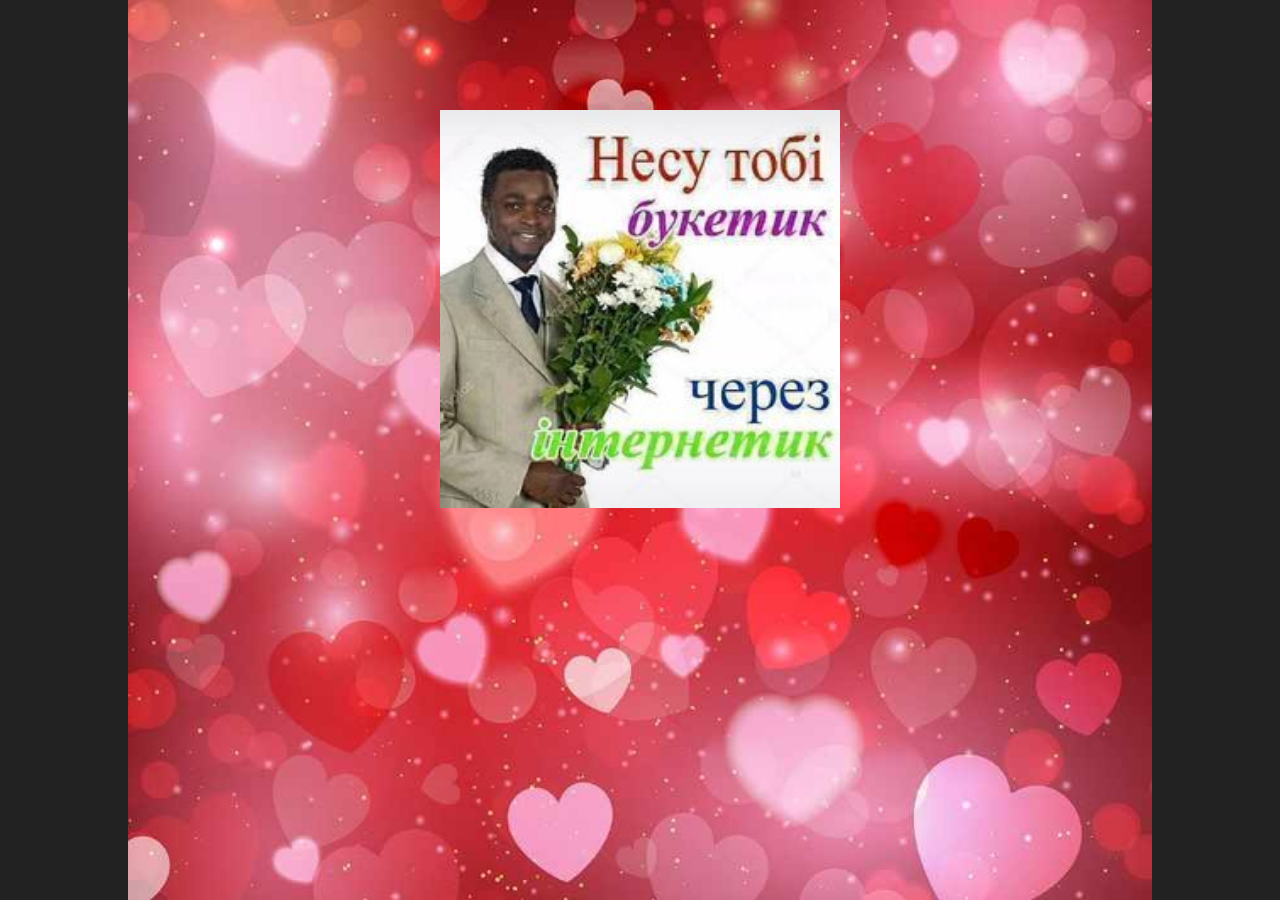
==== index.html @ 2dda3113 "Content" ====
<!doctype html>

<html class="no-js" lang="en">
	<head>
		<meta charset="utf-8">
		<meta http-equiv="x-ua-compatible" content="ie=edge">
		<meta name="viewport" content="width=device-width, initial-scale=1">
    <link href="css/main.css" rel="stylesheet">
		<script defer src="js/main.js"></script>
		<script defer src="js/Tocca.min.js"></script>

		<link rel="icon" type="image/x-icon" href="favicon.ico">   

    <!-- <link rel="preconnect" href="https://fonts.googleapis.com">
    <link rel="preconnect" href="https://fonts.gstatic.com" crossorigin>
		<link href="https://fonts.googleapis.com/css2?family=Courier+Prime:ital@0;1&family=Montserrat:ital,wght@0,400;0,800;1,400&display=swap" rel="stylesheet"> -->

    <link rel="preconnect" href="https://fonts.googleapis.com">
    <link rel="preconnect" href="https://fonts.gstatic.com" crossorigin>
		<link href="https://fonts.googleapis.com/css2?family=Courier+Prime:ital@0;1&family=Montserrat:ital,wght@0,400;0,800;1,400&display=swap" rel="stylesheet">

		<title>Открыточка</title>
		<meta name="theme-color" content="#222">
		<meta name="description" content="Открыточка">

    <style>
      
      /*   
          Change color settings here by changing hex codes. 
          Preview the changes by clicking on "html" in DevTools and going to ":root" in styles. 
          Replace hex-code with "0" to disable the setting (ex. to disable text-shadow-color). 
      */

      :root {
        --main-bg-color: #222;
        --main-text-color: #fff;

        --subdued-text-color: #7a7a7a;

        --text-shadow-color: 0px 10px 30px #000;
        --neon-sign-color: #c8851c;

        --heading-font: 'Montserrat', sans-serif;
        --body-font: 'Courier Prime', monospace;

        /* Quickly adjust font-size throughout the site */
        --base-font-size: 10px;

        /* Adjusts body font size */
        --body-font-size: 1.6rem;

        /* Some fonts have issues with line-height. Try different margin-bottoms */
        --heading-margin-bottom: 3rem;
      }

      .background {
        background-image: url("img/bg.jpg");
        height: 100vh;
        background-position: center;
        background-repeat: no-repeat;
        background-size: cover;
      }
  
    </style>

	</head> 

	<body class="background">

    <section>

      <ul class="template-navigation center body-enlarge page-width">
        
        <li>
          <p><img width="400px" src="img/love.jpg"></p>
        </li> 

      </ul>

    </section>

	</body> 
</html>
---- css/main.css ----
@media screen and (max-width: 740px) {
		.hidden-phone {
			display: none !important;
		}
	}
	
	@media screen and (min-width: 741px) and (max-width: 999px) {
		.hidden-tablet {
			display: none !important;
		}
	}
	
	@media screen and (min-width: 741px) {
		.hidden-tablet-and-up {
			display: none !important;
		}
	} 
	
	@media screen and (max-width: 999px) {
		.hidden-pocket {
			display: none !important;
		}
	}
	
	@media screen and (min-width: 1000px) and (max-width: 1199px) {
		.hidden-lap {
			display: none !important;
		}
	}
	
	@media screen and (min-width: 1000px) {
		.hidden-lap-and-up {
			display: none !important;
		}
	}
	
	@media screen and (min-width: 1200px) {
		.hidden-desk {
			display: none !important;
		}
	}
	
	@media screen and (min-width: 1400px) {
		.hidden-wide {
			display: none !important;
		}
	}
	
	@media screen and (pointer: fine) {
		.hidden-no-touch {
			display: none !important;
		}
	}
	
	@media not screen and (pointer: fine) {
		.hidden-touch {
			display: none !important;
		}
	}


	.hide {
		display: none !important;
	}

  .center {
    text-align: center;
    margin-inline: auto;
    justify-content: center;
  }

  .center .card__image {
    margin-inline: auto;
  }

  .image-center .card__image {
    margin-inline: auto;
  }
  
  @media screen and (min-width: 1024px) {
    .desktop-center {
      text-align: center;
      margin-inline: auto;
      justify-content: center;
    }

    .desktop-center .card__image {
      margin-inline: auto;
    }
  }

  @media screen and (max-width: 1024px) {
    .mobile-center {
      text-align: center;
      margin-inline: auto;
      justify-content: center;
    }

    .mobile-center .card__image {
      margin-inline: auto;
    }
  }

/*! minireset.css v0.0.6 | MIT License | github.com/jgthms/minireset.css */
html,body,p,ol,ul,li,dl,dt,dd,blockquote,figure,fieldset,legend,textarea,pre,iframe,hr,h1,h2,h3,h4,h5,h6{margin:0;padding:0}h1,h2,h3,h4,h5,h6{font-size:100%;font-weight:normal}ul{list-style:none}button,input,select{margin:0}html{box-sizing:border-box}*,*::before,*::after{box-sizing:inherit}img,video{height:auto;max-width:100%}iframe{border:0}table{border-collapse:collapse;border-spacing:0}td,th{padding:0}




html {
	font-size: var(--base-font-size);	
	color: var(--main-text-color);
	background-color: var(--main-bg-color);
  scroll-behavior: smooth;
}

::-webkit-scrollbar {
	height: 5px;
	width: 5px;
	background: var(--main-bg-color);
}

::-webkit-scrollbar-thumb {
	background: var(--subdued-text-color);
}

::selection {
	background: var(--main-text-color);
	color: var(--main-bg-color);
  text-shadow: none;
}

h1,h2,h3,h4,h5,h6 {
	font-family: var(--heading-font);
	margin-bottom: var(--heading-margin-bottom);
  margin-top: var(--heading-margin-top);
	font-weight: 800;

  user-select: none;
  -webkit-user-select: none;

  line-height: var(--heading-font-line-height);
}

h1 {
	font-size: 4rem;
}

h2 {
	font-size: 3rem;
}

h3 {
	font-size: 2.5rem;
}

body {
	font-size: var(--body-font-size);
	font-family: var(--body-font);
	max-width: 1024px;
	margin: 0 auto;
}

p {
	margin-bottom: 1rem;
}

.body-enlarge {
  font-size: calc(var(--body-font-size) * 1.3);
}

.subtitle {
	color: var(--subdued-text-color);
	font-style: italic;
}

section {
	padding: 3rem 2rem;
  background: var(--section-bg-color);
}

section:first-child {
	padding-top: 6rem;
}

section:last-child {
	padding-bottom: 6rem;
}

.page-width {
  max-width: 500px;
  width: 100%;
}

/* Bordered */
.bordered section {
  border: var(--section-border);
  margin: 4rem 2rem;
}

.bordered section:first-child {
	padding-top: 4rem;
}

.bordered section:last-child {
	padding-bottom: 4rem;
}




.description {
	margin-bottom: 5rem;
}


/* @media screen and (min-width: 1024px) {
  .description {
    margin-bottom: 4rem;
  }
} */

.text-shadow {
	text-shadow: var(--text-shadow);
}




/* Template navigation */

.template-navigation {
  margin-top: 5rem;
}

.template-navigation li {
  margin-bottom: 2.5rem;
}

.template-navigation a {
  color: var(--main-text-color);
  text-underline-offset: 5px;
}



/* Vertical */

.slider-wrapper.vertical {
	display: grid;
}

.slider-wrapper.vertical .card {
	width: 100%;
}




/* Horizontal */

.slider-wrapper {
	display: flex;
	overflow: auto;
	scroll-snap-type: x mandatory;
	gap: 2rem;
	padding-bottom: 1rem;
	row-gap: 4rem;
}

.slider-wrapper .card {
	scroll-snap-align: start;

	display: flex;
	flex-direction: column;
	width: 250px;
	min-width: 250px;

  background: var(--card-bg-color);
}

.slider-wrapper .card p {
  white-space: pre-line;
}

.card__name {
	font-size: calc(var(--body-font-size) * 1.2);
	font-weight: 600;
}

.card__image {
	margin-bottom: 2rem;
}

.card__recipe {
  color: var(--subdued-text-color);
  user-select: none;
  -webkit-user-select: none;
}

.card__formula {
	display: none;
}

.card__formula.show {
	display: block;
}



@media screen and (min-width: 600px) and (max-width: 1024px) {
	.slider-wrapper.vertical {
		grid-template-columns: 1fr 1fr;
		overflow: hidden;
	}

	.slider-wrapper.vertical .card {
		width: auto;
    min-width: unset;
	}
}

@media screen and (min-width: 1024px) {
	.slider-wrapper {
		display: grid;
		grid-template-columns: 1fr 1fr 1fr 1fr;
		overflow: hidden;
	}

	.slider-wrapper .card {
		width: auto;
    min-width: unset;
	}
}


/* Icons */

.icons .card__image {
	width: var(--card-icon-width);
}



/* Invert */

.invert .card__image {
  filter: invert(1);
}



/* Card shadow */

.card-shadow.slider-wrapper {
  padding: 2rem;
  margin: -2rem;
  margin-top: -4rem !important;
}

.slider-wrapper:not(.icons) {
  margin-top: -2rem !important;
}

.card-shadow.slider-wrapper:not(.vertical) {
  margin: 0;
}

.card-shadow.slider-wrapper .card {
  box-shadow: 5px 5px 15px #0000000f;
  padding: 2rem;
}

.card-shadow.slider-wrapper.vertical .card {
  box-shadow: 0px 7px 14px #0000000f;
}

@media screen and (min-width: 1024px) {
  .card-shadow.slider-wrapper .card {
    box-shadow: 0px 7px 14px #0000000f;
  }
}

.slider-wrapper .card__recipe {
  margin-bottom: 0;
}



/* Neon */

.neon {
  animation: pulsate 2s infinite alternate; 
  color: #fff;
}

@keyframes pulsate {
  100% {
    /* Larger blur radius */
    text-shadow:
      0 0 4px #fff,
      0 0 11px #fff,
      /* 0 0 19px #fff, */
      0 0 40px var(--neon-sign-color),
      0 0 80px var(--neon-sign-color),
      0 0 90px var(--neon-sign-color);
      /* 0 0 100px var(--neon-sign-color),
      0 0 150px var(--neon-sign-color); */
  }
  0% {
    /* Smaller blur radius */
    text-shadow:
      0 0 2px #fff,
      0 0 4px #fff,
      /* 0 0 6px #fff, */
      0 0 10px var(--neon-sign-color),
      0 0 45px var(--neon-sign-color),
      0 0 55px var(--neon-sign-color);
      /* 0 0 70px var(--neon-sign-color),
      0 0 80px var(--neon-sign-color); */
  }
}
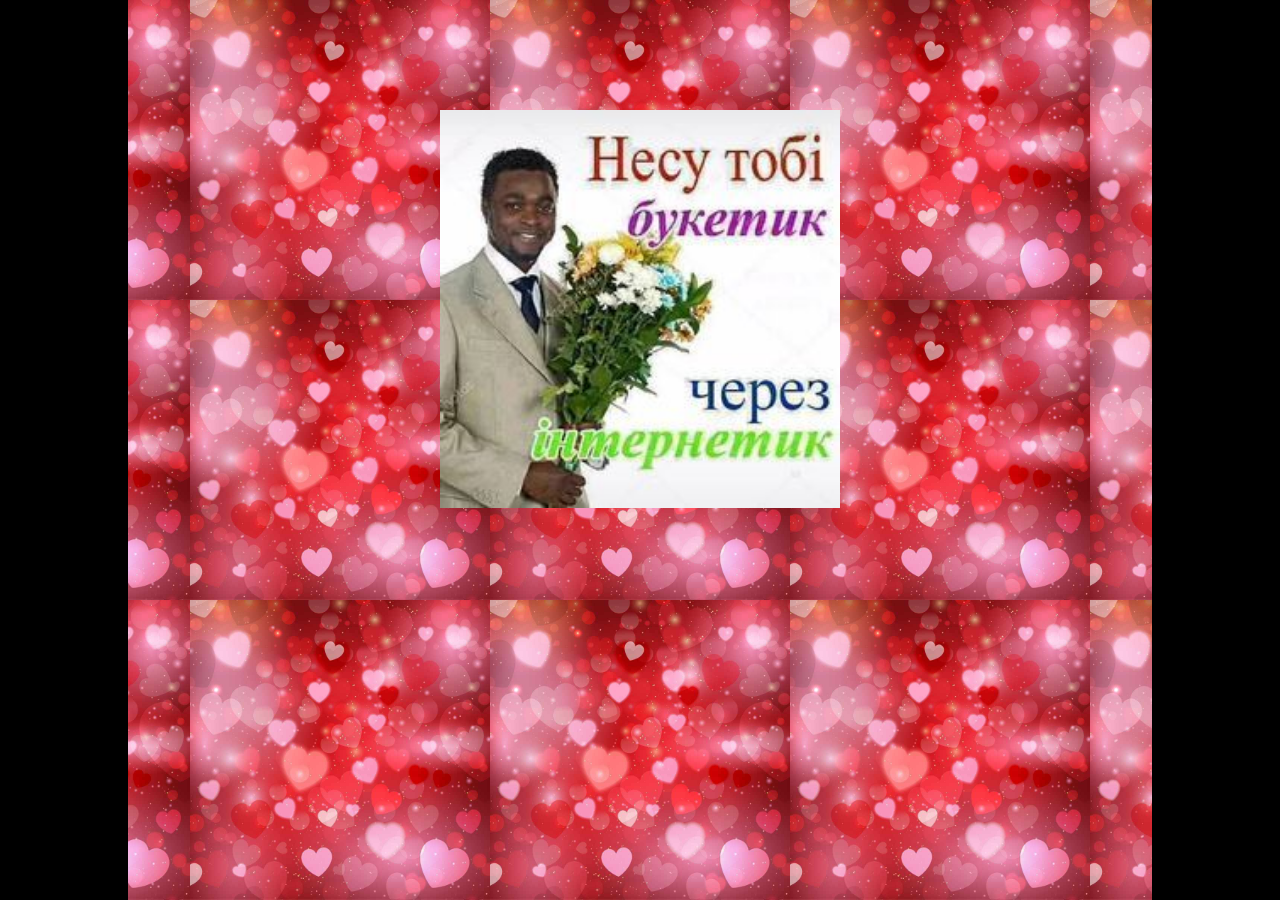
==== commit 7525a198: "bg update" ====
--- a/index.html
+++ b/index.html
@@ -32,7 +32,7 @@
       */
 
       :root {
-        --main-bg-color: #222;
+        --main-bg-color: #000;
         --main-text-color: #fff;
 
         --subdued-text-color: #7a7a7a;
@@ -57,8 +57,8 @@
         background-image: url("img/bg.jpg");
         height: 100vh;
         background-position: center;
-        background-repeat: no-repeat;
-        background-size: cover;
+        background-repeat: repeat;
+        background-size: 300px;
       }
   
     </style>
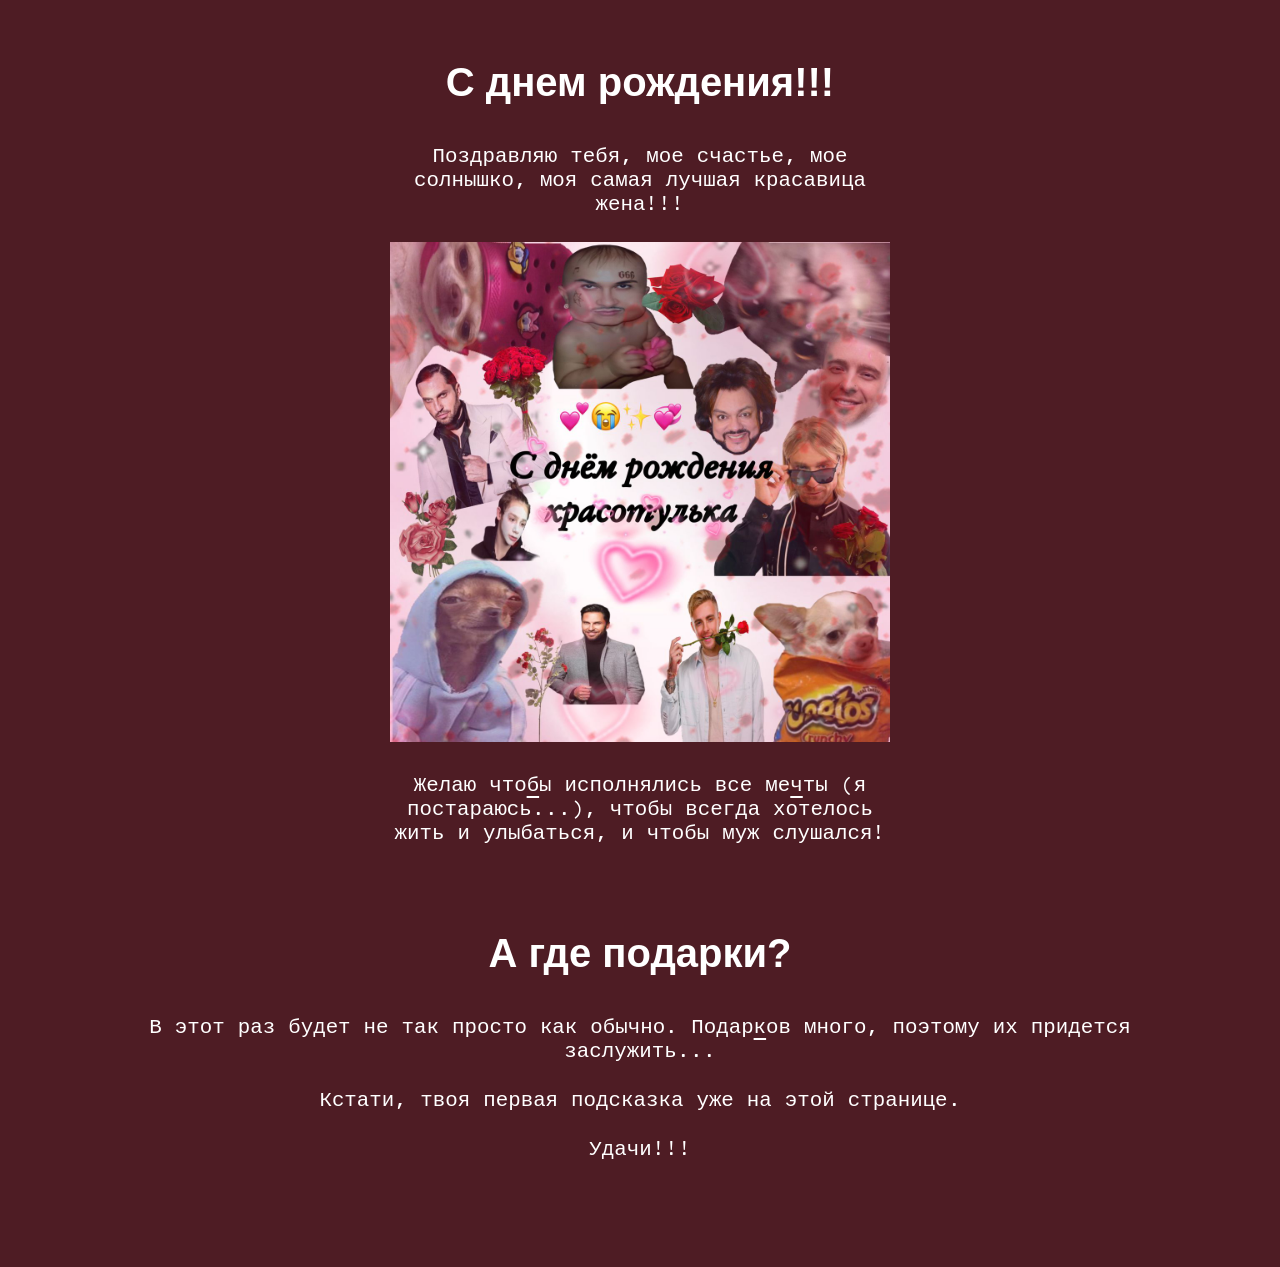
==== commit b774d85d: "bd upd" ====
--- a/index.html
+++ b/index.html
@@ -19,9 +19,9 @@
     <link rel="preconnect" href="https://fonts.gstatic.com" crossorigin>
 		<link href="https://fonts.googleapis.com/css2?family=Courier+Prime:ital@0;1&family=Montserrat:ital,wght@0,400;0,800;1,400&display=swap" rel="stylesheet">
 
-		<title>Открыточка</title>
-		<meta name="theme-color" content="#222">
-		<meta name="description" content="Открыточка">
+		<title>С ДРРРРРР</title>
+		<meta name="theme-color" content="#4e1c24">
+		<meta name="description" content="С ДРРРРРР">
 
     <style>
       
@@ -32,13 +32,13 @@
       */
 
       :root {
-        --main-bg-color: #000;
+        --main-bg-color: #4e1c24;
         --main-text-color: #fff;
 
         --subdued-text-color: #7a7a7a;
 
         --text-shadow-color: 0px 10px 30px #000;
-        --neon-sign-color: #c8851c;
+        --neon-sign-color: #ff65ae;
 
         --heading-font: 'Montserrat', sans-serif;
         --body-font: 'Courier Prime', monospace;
@@ -53,31 +53,65 @@
         --heading-margin-bottom: 3rem;
       }
 
-      .background {
+      /* .background {
         background-image: url("img/bg.jpg");
         height: 100vh;
         background-position: center;
         background-repeat: repeat;
         background-size: 300px;
-      }
+      } */
   
     </style>
 
 	</head> 
 
-	<body class="background">
+	<body>
 
     <section>
 
+      <h1 class="center text-shadow neon">
+				C днем рождения!!!
+			</h1>
+
       <ul class="template-navigation center body-enlarge page-width">
-        
         <li>
-          <p><img width="400px" src="img/love.jpg"></p>
+          <p>Поздравляю тебя, мое счастье, мое солнышко, моя самая лучшая красавица жена!!!</p>
+        </li> 
+
+        <li class="banner">
+          <p><img width="500px" src="img/dr.jpeg"></p>
+        </li> 
+
+        <li>
+          <p>Желаю что<span class="underlined">б</span>ы исполнялись все ме<span class="underlined">ч</span>ты (я постараюсь...), чтобы всегда хотелось жить и улыбаться, и чтобы муж слушался!</p>
         </li> 
 
       </ul>
 
     </section>
 
+
+		<section id="templates">
+
+      <h1 class="center text-shadow neon">
+				А где подарки?
+			</h1>
+
+      <ul class="template-navigation center body-enlarge">
+        <li>
+          <p>В этот раз будет не так просто как обычно. Подар<span class="underlined">к</span>ов много, поэтому их придется заслужить...</p>
+        </li> 
+
+        <li>
+          <p>Кстати, твоя первая подсказка уже на этой странице.</p>
+        </li> 
+
+        <li>
+          <p>Удачи!!!</p>
+        </li> 
+      </ul>
+
+		</section>	
+
 	</body> 
 </html>
--- a/css/main.css
+++ b/css/main.css
@@ -110,7 +110,7 @@
 html {
 	font-size: var(--base-font-size);	
 	color: var(--main-text-color);
-	background-color: var(--main-bg-color);
+	background: var(--main-bg-color);
   scroll-behavior: smooth;
 }
 
@@ -174,6 +174,11 @@
 	font-style: italic;
 }
 
+.underlined {
+  text-decoration: underline;
+  text-underline-offset: 5px;
+}
+
 section {
 	padding: 3rem 2rem;
   background: var(--section-bg-color);
@@ -230,7 +235,7 @@
 /* Template navigation */
 
 .template-navigation {
-  margin-top: 5rem;
+  margin-top: 4rem;
 }
 
 .template-navigation li {
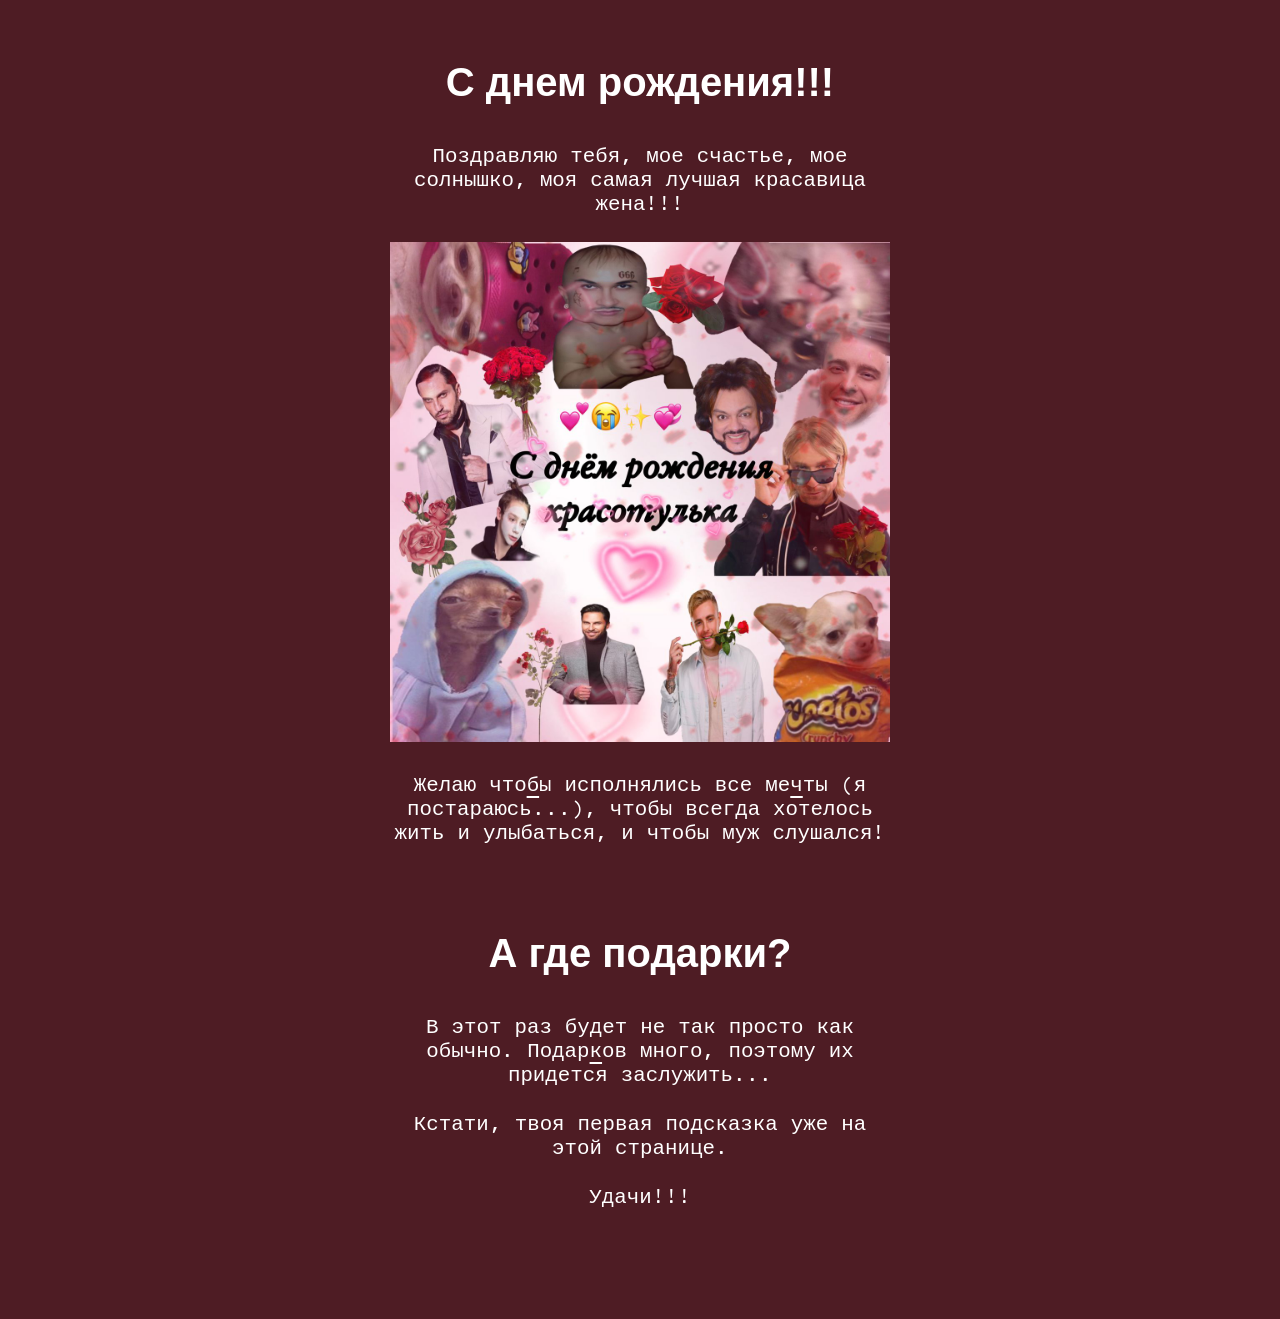
==== commit 29e31396: "upd" ====
--- a/index.html
+++ b/index.html
@@ -97,7 +97,7 @@
 				А где подарки?
 			</h1>
 
-      <ul class="template-navigation center body-enlarge">
+      <ul class="template-navigation center body-enlarge page-width">
         <li>
           <p>В этот раз будет не так просто как обычно. Подар<span class="underlined">к</span>ов много, поэтому их придется заслужить...</p>
         </li> 
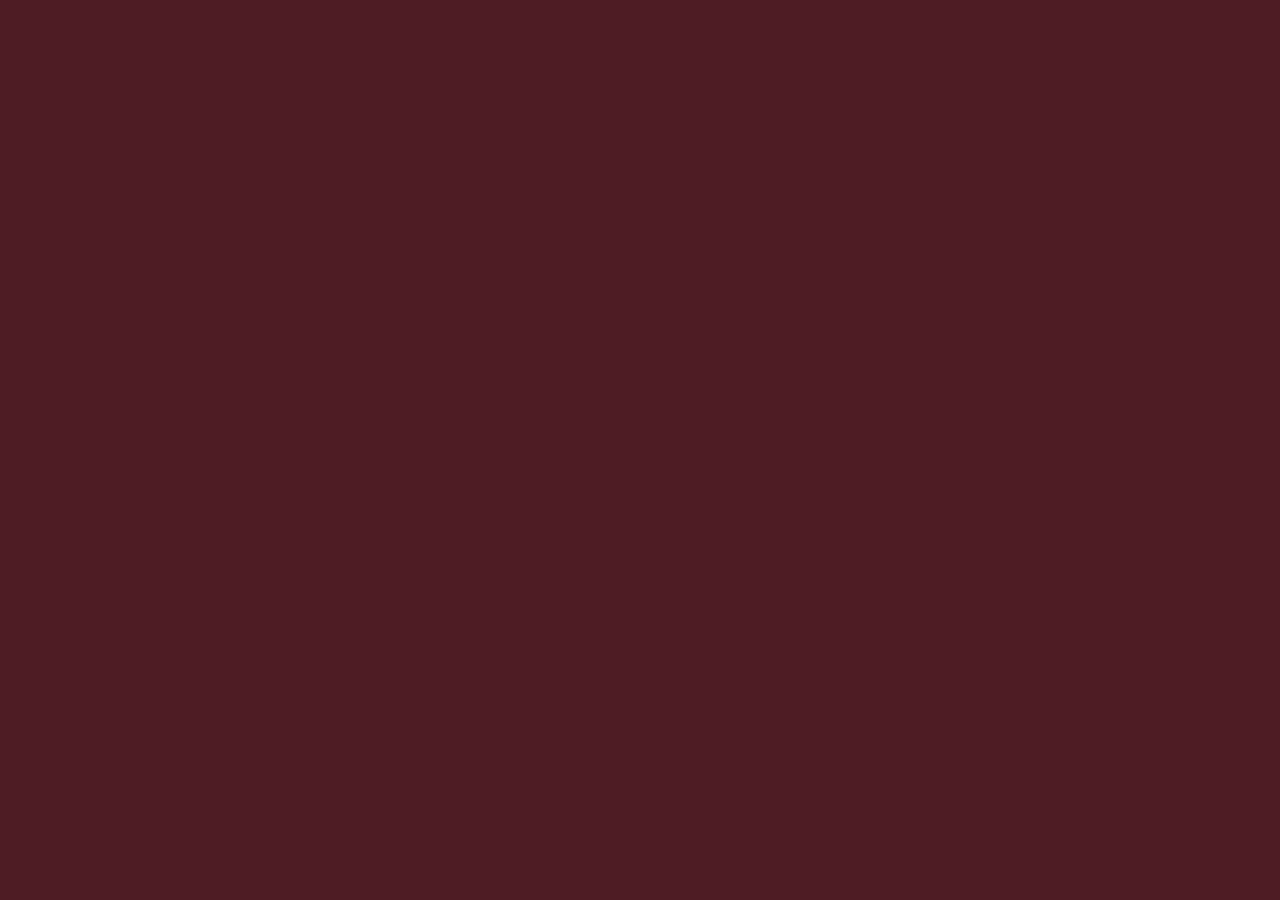
==== commit dc19f9ac: "hide for now" ====
--- a/index.html
+++ b/index.html
@@ -67,7 +67,7 @@
 
 	<body>
 
-    <section>
+    <!-- <section>
 
       <h1 class="center text-shadow neon">
 				C днем рождения!!!
@@ -111,7 +111,7 @@
         </li> 
       </ul>
 
-		</section>	
+		</section>	 -->
 
 	</body> 
 </html>
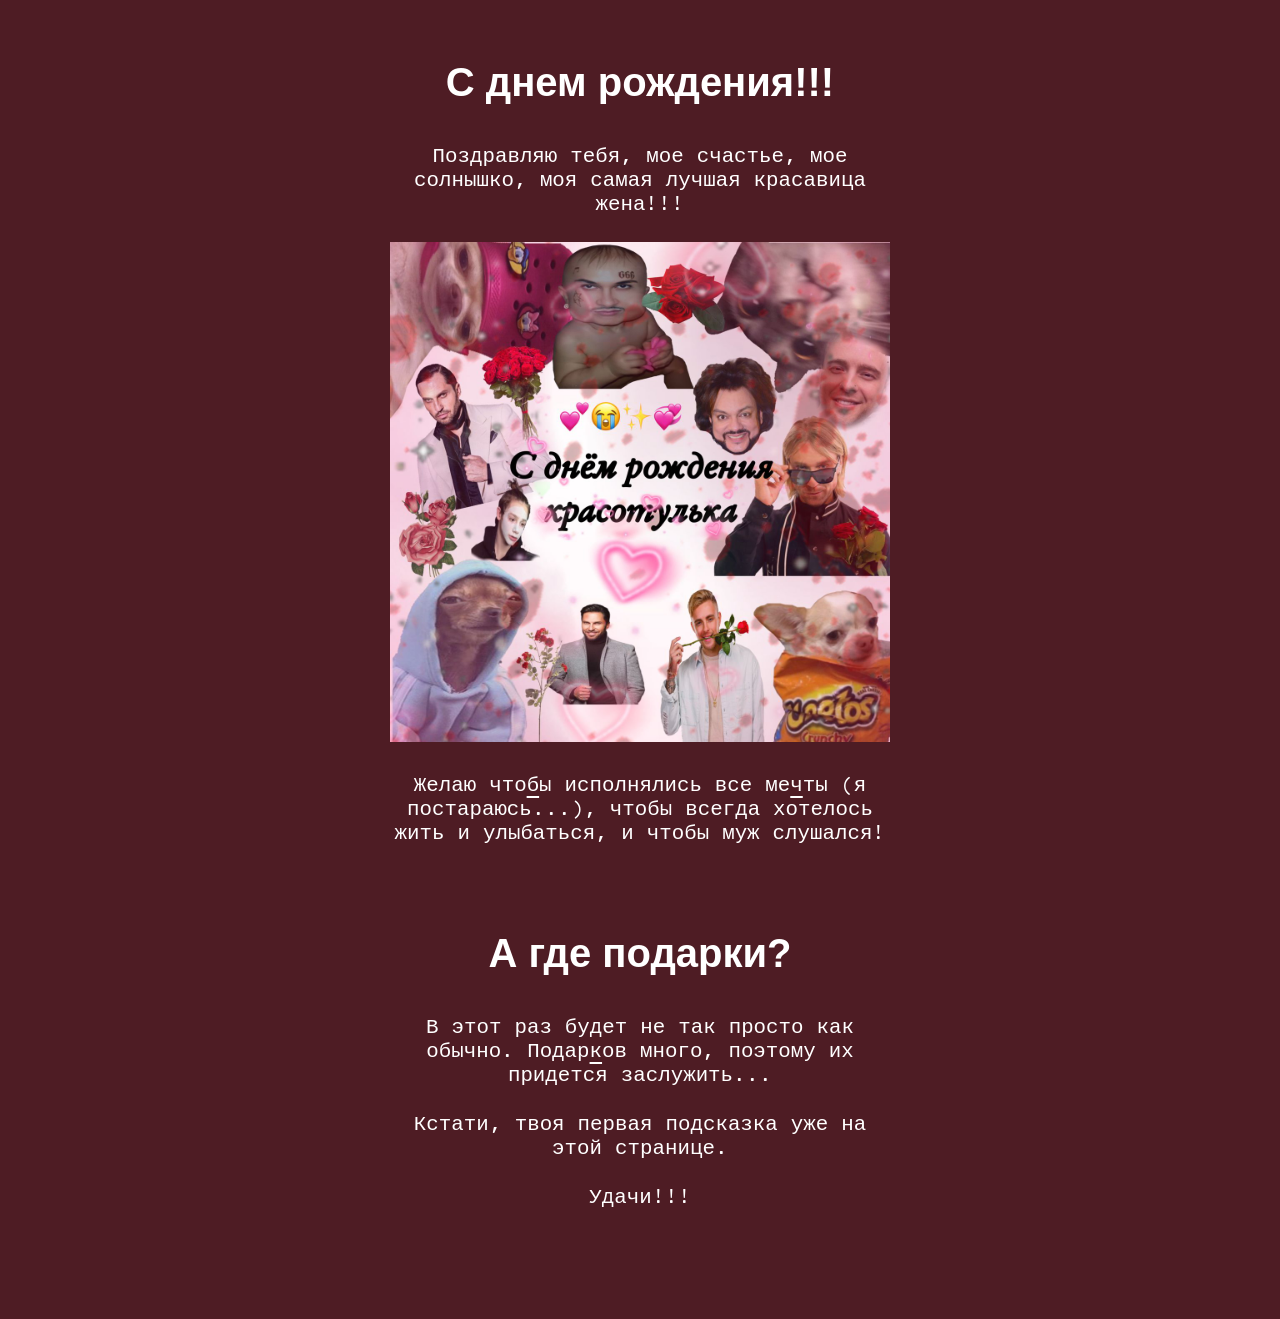
==== commit 451b3841: "unhide" ====
--- a/index.html
+++ b/index.html
@@ -67,9 +67,9 @@
 
 	<body>
 
-    <!-- <section>
+    <section>
 
-      <h1 class="center text-shadow neon">
+      <h1 class="center text-shadow neon-on-load">
 				C днем рождения!!!
 			</h1>
 
@@ -93,7 +93,7 @@
 
 		<section id="templates">
 
-      <h1 class="center text-shadow neon">
+      <h1 class="center text-shadow neon-on-load">
 				А где подарки?
 			</h1>
 
@@ -111,7 +111,7 @@
         </li> 
       </ul>
 
-		</section>	 -->
+		</section>	
 
 	</body> 
 </html>
